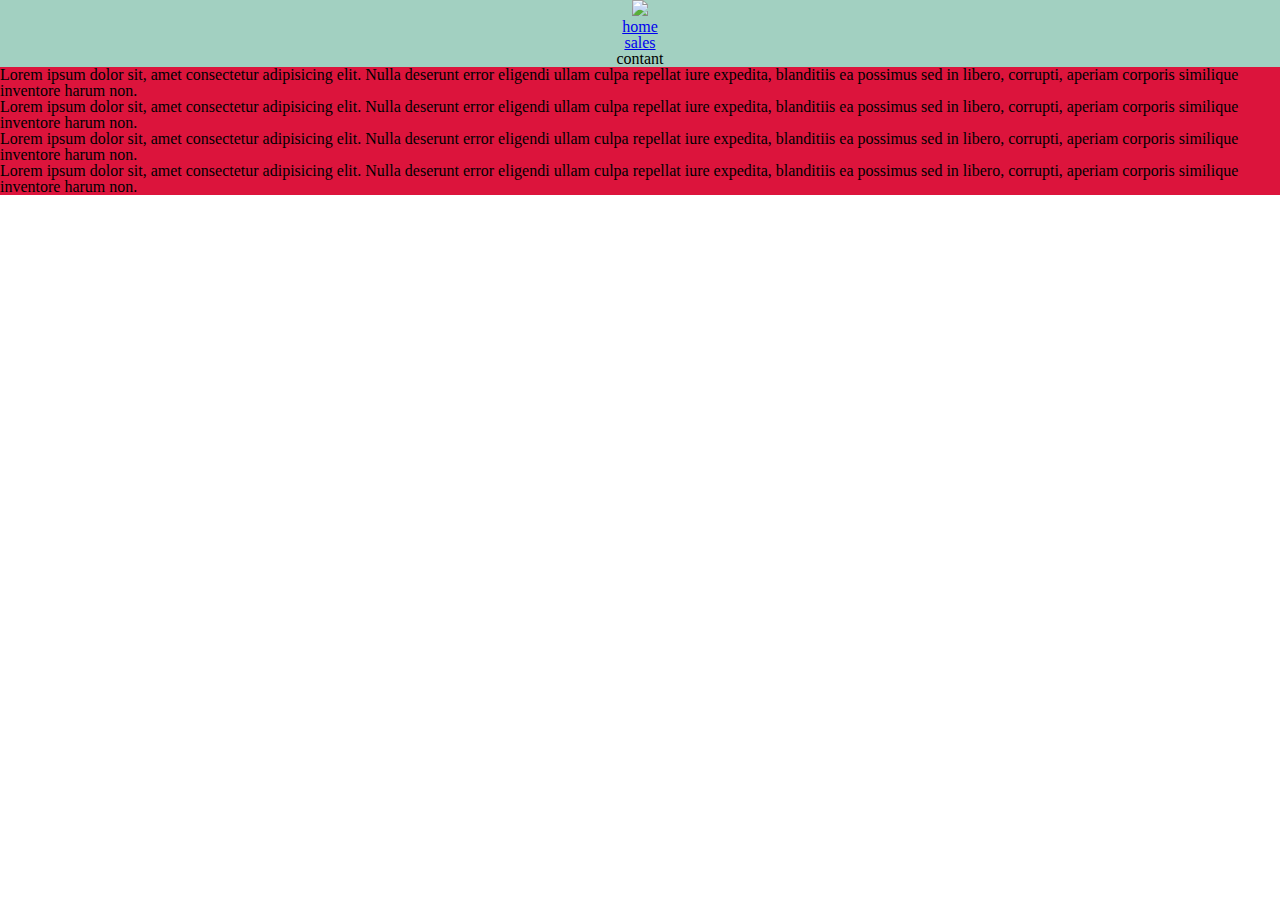
==== index.html @ c2e2a69c "addition" ====
<!DOCTYPE html>
<html lang="en">

<head>
    <meta charset="UTF-8">
    <meta name="viewport" content="width=device-width, initial-scale=1.0">
    <title>cookies</title>
    <link rel="stylesheet" href="css/reset.css">
    <link rel="stylesheet" href="css/style.css">
</head>

<body>
    <header>
        <div >
            <nav>
                <img class="header-div" width="150px"
                src="https://codefellows.github.io/code-201-guide/curriculum/class-06/lab/assets/salmon.png" />
                <ol class="list-item">
                    <li><a href="index.html">home</a></li>
                    <li><a href="sales.html">sales</a></li>
                    <li>contant</li>
                </ol>
            </nav>
        </div>
    </header>
    <main>
        <p>Lorem ipsum dolor sit, amet consectetur adipisicing elit. Nulla deserunt error eligendi ullam culpa repellat iure expedita, blanditiis ea possimus sed in libero, corrupti, aperiam corporis similique inventore harum non.</p>
        <p>Lorem ipsum dolor sit, amet consectetur adipisicing elit. Nulla deserunt error eligendi ullam culpa repellat iure expedita, blanditiis ea possimus sed in libero, corrupti, aperiam corporis similique inventore harum non.</p>
        <p>Lorem ipsum dolor sit, amet consectetur adipisicing elit. Nulla deserunt error eligendi ullam culpa repellat iure expedita, blanditiis ea possimus sed in libero, corrupti, aperiam corporis similique inventore harum non.</p>
        <p>Lorem ipsum dolor sit, amet consectetur adipisicing elit. Nulla deserunt error eligendi ullam culpa repellat iure expedita, blanditiis ea possimus sed in libero, corrupti, aperiam corporis similique inventore harum non.</p>
    </main>

</body>


</html>
---- css/style.css ----
header{
    background-color: rgb(162, 208, 193);
   
    text-align: center;
}

main{
    background-color:crimson;
}
.img {width: 15%;
height: 15;
}

.title{
    text-align: center;
padding: 20px;
}
.nav{
    display: inline;
text-align: center;
}

.nav > li{
    display: inline;
}
td{
    border: 2px solid black;
}
table{
    border-collapse:collapse
} 
.sales{
    background-image: url("https://encrypted-tbn0.gstatic.com/images?q=tbn:ANd9GcQhkkO8o4kcwN8BaHE7Fp9DaGvRxQs51-Mmlw&usqp=CAU")
}
#store-data{
    text-align: center;
  text-decoration:  underline;
}
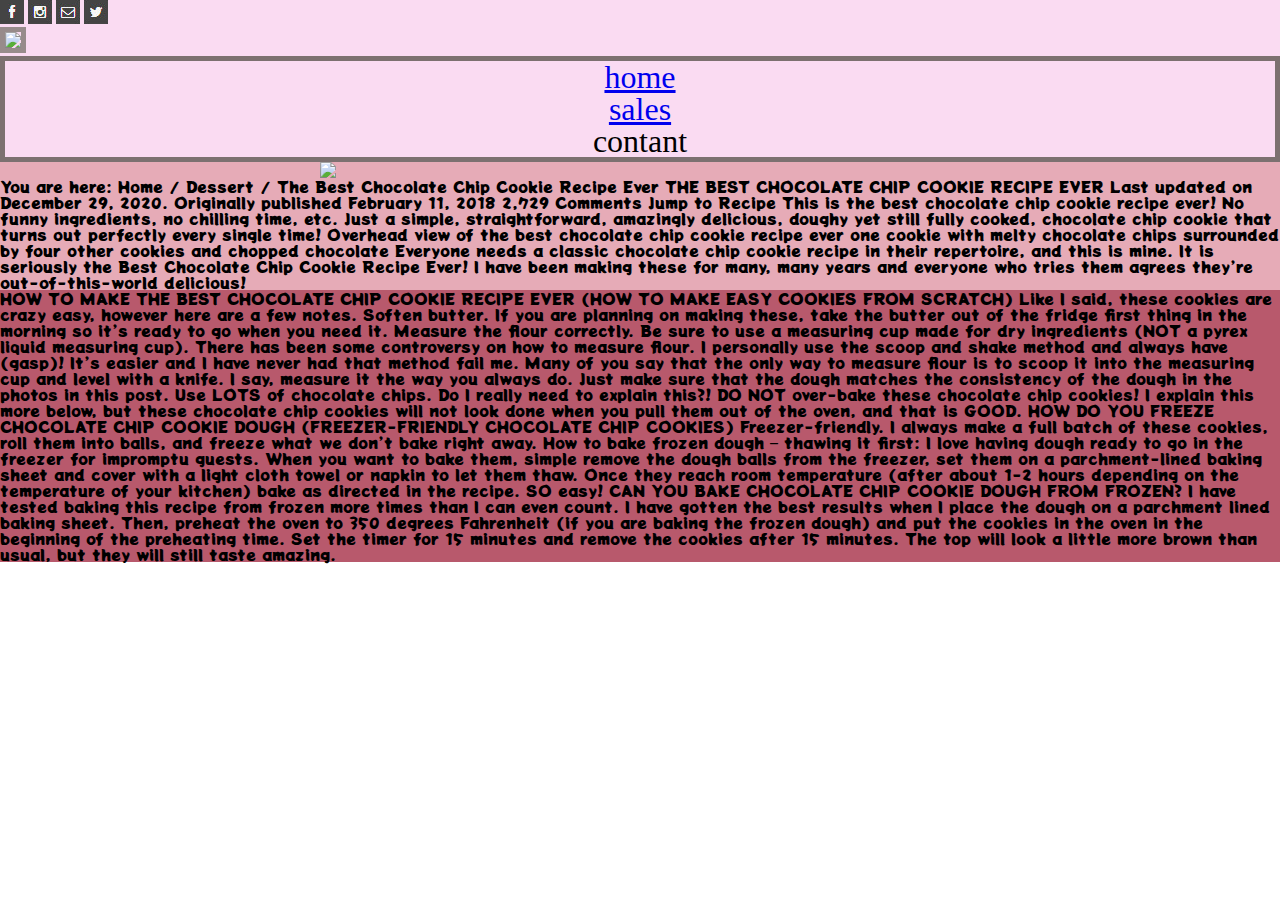
==== commit e684c457: "add" ====
--- a/index.html
+++ b/index.html
@@ -11,11 +11,15 @@
 
 <body>
     <header>
+        <img src="img/fb-icon.png" >
+        <img src="img/insta-icon.png" >
+        <img src="img/mail-icon.png" >
+        <img src="img/twit-icon.png" >
         <div >
             <nav>
-                <img class="header-div" width="150px"
+                <img class="logo" 
                 src="https://codefellows.github.io/code-201-guide/curriculum/class-06/lab/assets/salmon.png" />
-                <ol class="list-item">
+                <ol  class="list">
                     <li><a href="index.html">home</a></li>
                     <li><a href="sales.html">sales</a></li>
                     <li>contant</li>
@@ -24,11 +28,43 @@
         </div>
     </header>
     <main>
-        <p>Lorem ipsum dolor sit, amet consectetur adipisicing elit. Nulla deserunt error eligendi ullam culpa repellat iure expedita, blanditiis ea possimus sed in libero, corrupti, aperiam corporis similique inventore harum non.</p>
-        <p>Lorem ipsum dolor sit, amet consectetur adipisicing elit. Nulla deserunt error eligendi ullam culpa repellat iure expedita, blanditiis ea possimus sed in libero, corrupti, aperiam corporis similique inventore harum non.</p>
-        <p>Lorem ipsum dolor sit, amet consectetur adipisicing elit. Nulla deserunt error eligendi ullam culpa repellat iure expedita, blanditiis ea possimus sed in libero, corrupti, aperiam corporis similique inventore harum non.</p>
-        <p>Lorem ipsum dolor sit, amet consectetur adipisicing elit. Nulla deserunt error eligendi ullam culpa repellat iure expedita, blanditiis ea possimus sed in libero, corrupti, aperiam corporis similique inventore harum non.</p>
-    </main>
+        <img class="center" src="https://joyfoodsunshine.com/wp-content/uploads/2016/01/best-chocolate-chip-cookies-recipe-ever-no-chilling-1-e1549147195343.jpg" >
+<p class="p">You are here: Home / Dessert / The Best Chocolate Chip Cookie Recipe Ever
+    THE BEST CHOCOLATE CHIP COOKIE RECIPE EVER
+    Last updated on December 29, 2020. Originally published February 11, 2018 2,729 Comments
+    
+     Jump to Recipe
+    This is the best chocolate chip cookie recipe ever! No funny ingredients, no chilling time, etc. Just a simple, straightforward, amazingly delicious, doughy yet still fully cooked, chocolate chip cookie that turns out perfectly every single time! 
+    
+    Overhead view of the best chocolate chip cookie recipe ever one cookie with melty chocolate chips surrounded by four other cookies and chopped chocolate
+    
+    Everyone needs a classic chocolate chip cookie recipe in their repertoire, and this is mine. It is seriously the Best Chocolate Chip Cookie Recipe Ever! I have been making these for many, many years and everyone who tries them agrees they’re out-of-this-world delicious!
+   </p>
+
+</main>
+<footer>
+ <img class="center" src="https://joyfoodsunshine.com/wp-content/uploads/2018/02/best-chocolate-chip-cookies-recipe-steps-2.png" alt="">
+<p class="p">
+    HOW TO MAKE THE BEST CHOCOLATE CHIP COOKIE RECIPE EVER (HOW TO MAKE EASY COOKIES FROM SCRATCH)
+Like I said, these cookies are crazy easy, however here are a few notes.
+
+Soften butter. If you are planning on making these, take the butter out of the fridge first thing in the morning so it’s ready to go when you need it.
+Measure the flour correctly. Be sure to use a measuring cup made for dry ingredients (NOT a pyrex liquid measuring cup). There has been some controversy on how to measure flour. I personally use the scoop and shake method and always have (gasp)! It’s easier and I have never had that method fail me.  Many of you say that the only way to measure flour is to scoop it into the measuring cup and level with a knife. I say, measure it the way you always do. Just make sure that the dough matches the consistency of the dough in the photos in this post. 
+Use LOTS of chocolate chips. Do I really need to explain this?!
+DO NOT over-bake these chocolate chip cookies! I explain this more below, but these chocolate chip cookies will not look done when you pull them out of the oven, and that is GOOD.
+HOW DO YOU FREEZE CHOCOLATE CHIP COOKIE DOUGH (FREEZER-FRIENDLY CHOCOLATE CHIP COOKIES)
+Freezer-friendly. I always make a full batch of these cookies, roll them into balls, and freeze what we don’t bake right away.
+
+How to bake frozen dough – thawing it first: I love having dough ready to go in the freezer for impromptu guests. When you want to bake them, simple remove the dough balls from the freezer, set them on a parchment-lined baking sheet and cover with a light cloth towel or napkin to let them thaw.
+
+Once they reach room temperature (after about 1-2 hours depending on the temperature of your kitchen) bake as directed in the recipe. SO easy!
+
+CAN YOU BAKE CHOCOLATE CHIP COOKIE DOUGH FROM FROZEN? 
+I have tested baking this recipe from frozen more times than I can even count. I have gotten the best results when I place the dough on a parchment lined baking sheet.
+
+Then, preheat the oven to 350 degrees Fahrenheit (if you are baking the frozen dough) and put the cookies in the oven in the beginning of the preheating time. Set the timer for 15 minutes and remove the cookies after 15 minutes. The top will look a little more brown than usual, but they will still taste amazing.
+</p>
+</footer>
 
 </body>
 
--- a/css/style.css
+++ b/css/style.css
@@ -1,11 +1,18 @@
+@import url('https://fonts.googleapis.com/css2?family=Potta+One&display=swap');
 header{
-    background-color: rgb(162, 208, 193);
+    background-color: rgb(250, 219, 242);
    
+}
+.list {
     text-align: center;
+    border: 5px solid rgb(124, 112, 112);
+    font-size: 200%;
 }
-
 main{
-    background-color:crimson;
+    background-color:rgb(230, 171, 183);
+}
+footer{
+    background-color:rgb(184, 89, 108);
 }
 .img {width: 15%;
 height: 15;
@@ -24,15 +31,37 @@
     display: inline;
 }
 td{
-    border: 2px solid black;
+    border:4px solid rgb(216, 133, 133);
 }
 table{
     border-collapse:collapse
+
 } 
 .sales{
     background-image: url("https://encrypted-tbn0.gstatic.com/images?q=tbn:ANd9GcQhkkO8o4kcwN8BaHE7Fp9DaGvRxQs51-Mmlw&usqp=CAU")
 }
 #store-data{
-    text-align: center;
+    /* text-align: center; */
   text-decoration:  underline;
+  font-size: 150%;
+  
+}
+.p{
+    font-family:'Potta One';
+    
+}
+.center{
+    display: block;
+    margin-left: auto;
+    margin-right: auto;
+    width: 50%;
+}
+.logo{
+width:150px;
+/* text-align: ; */
+border: 5px solid rgb(151, 139, 139)
+}
+.form1{
+    font-size: 150%;
+    font-family:'Potta One';
 }